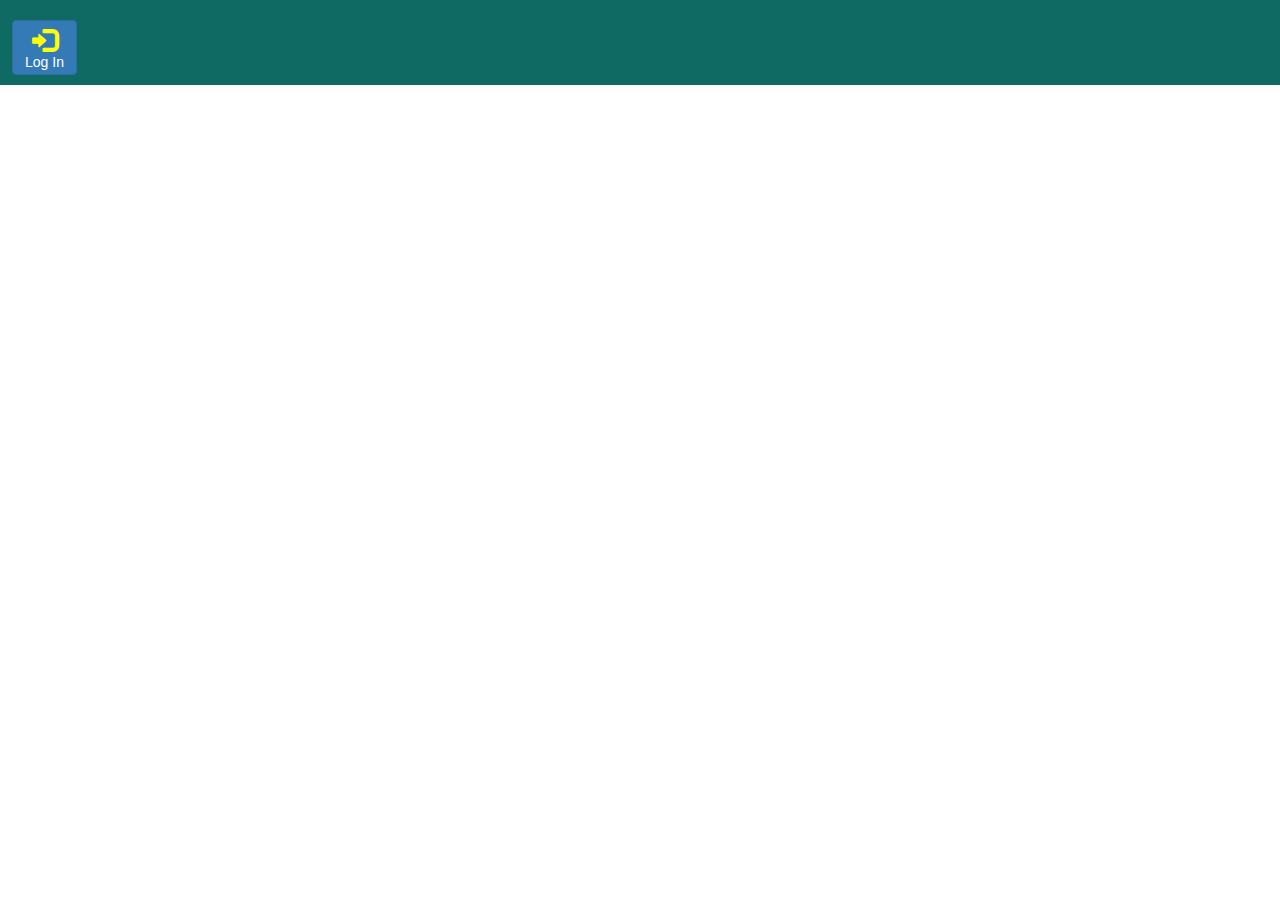
==== ios.html @ 39c81d7a "Dialog overlay added" ====
<!DOCTYPE html>
<html>

<head>
    <meta name="viewport" content="width=device-width, initial-scale=1, user-scalable=yes">
    <title>Firebase Demo</title>
    <meta name="apple-mobile-web-app-capable" content="yes">
    <link rel="apple-touch-icon" href="apple-touch-icon.png">
    <meta name="apple-mobile-web-app-status-bar-style" content="black-translucent" />
    <script src="https://code.jquery.com/jquery-2.1.1.min.js"></script>
    <link rel="stylesheet" href="https://maxcdn.bootstrapcdn.com/bootstrap/3.3.0/css/bootstrap.min.css">
    <script src="https://maxcdn.bootstrapcdn.com/bootstrap/3.3.0/js/bootstrap.min.js"></script>
    <script src="https://cdn.firebase.com/js/client/2.0.2/firebase.js"></script>
    <script src="js/bootbox.min.js"></script>
    <script src="http://crypto-js.googlecode.com/svn/tags/3.1.2/build/rollups/aes.js"></script>
    <script src="js/jquery.sidr.min.js"></script>
    <link rel="stylesheet" href="ios.css" />
    <script src="js/ios.js"></script>
</head>

<body>
    <div id="topbar">
        <button class="btn btn-primary" id="log_in_btn"><span class="glyphicon glyphicon-log-in glyspan"></span>Log In</button>
    </div>
    <div id="overlay"></div>
    <div class="dialog" data-targetn="login">
        <a href="javascript:$scope.closeLoginDialog()"><span class="glyphicon glyphicon-remove glyspan" style="float: right; padding-right:20px; color: black; font-size: 35px"></span></a>
        <label for="username_txtinp">Username:</label>
        <input type="text" id="username_txtinp" />
        <label for="password_txtinp">Password:</label>
        <input type="password" id="password_txtinp">
        <label for="key_txtinp">Key:</label>
        <input type="password" id="key_txtinp">
        <button id="login_btn" class="btn btn-primary" onclick="javascript:$scope.authWithLogin()">Login!</button>
    </div>
</body>

</html>
---- ios.css ----
#topbar {
    padding-top: 8px;
    height: 85px;
    width: 100%;
    background-color: #0f6a63;
    position: absolute;
    margin-bottom: 8px;
}
button {
    width: 65px;
    height: 55px;
    padding: 7px;
    margin: 12px;
    background-color: transparent;
    font-size: 15px;
}
.glyspan {
    font-size: 25px;
    color: yellow;
    display: block
}
.dialog {
    height: 300px;
    width: 550px;
    border: 5px solid black;
    padding-left: 50px;
    padding-top: 10px;
    margin: 6px;
    display: none;
    position: absolute;
    background-color: lightblue;
    z-index: 5000;
}
label[for="username_txtinp"] {
    color: #332323;
    font-size: 24px;
    display: inline;
    position: relative;
    left: 43px;
    top: 26px
}
label[for="password_txtinp"] {
    color: #332323;
    font-size: 24px;
    display: block;
    position: relative;
    left: 43px;
    top: 48px;
}
label[for="key_txtinp"] {
    color: #332323;
    font-size: 24px;
    display: block;
    position: relative;
    left: 43px;
    top: 38px;
}
#username_txtinp {
    width: 178px;
    height: 35px;
    position: relative;
    left: 60px;
    top: 23px;
    font-size: 17px;
}
#password_txtinp {
    width: 178px;
    height: 35px;
    display: inline;
    position: relative;
    left: 190px;
    top: 8px;
    font-size: 17px;
}
#key_txtinp {
    width: 178px;
    height: 35px;
    display: inline;
    position: relative;
    left: 190px;
    top: -2px;
    font-size: 17px;
}
#login_btn {
    position: relative;
    top: 50px;
    width: 100px;
    height: 35px;
    font-size: 16px;
}
#overlay {
    background-color: gray;
    width: 100%;
    height: 99%;
    position: fixed;
    z-index: 4000;
    opacity: 0.75;
    display: none;
}
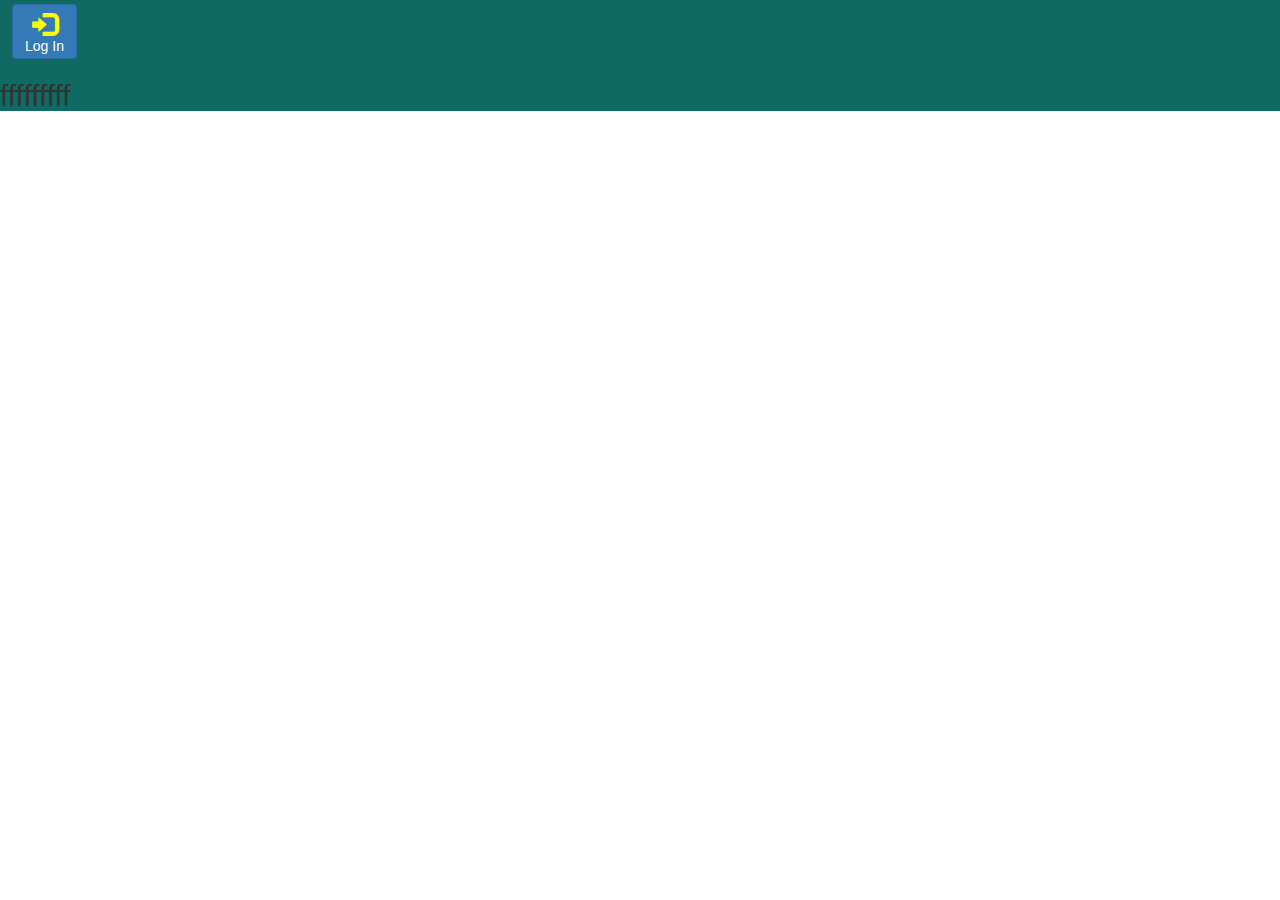
==== commit b41a1fa7: "Added label to topbar" ====
--- a/ios.html
+++ b/ios.html
@@ -21,6 +21,7 @@
 <body>
     <div id="topbar">
         <button class="btn btn-primary" id="log_in_btn"><span class="glyphicon glyphicon-log-in glyspan"></span>Log In</button>
+        <h2 id="statusBar">fffffffff</h2>
     </div>
     <div id="overlay"></div>
     <div class="dialog" data-targetn="login">
--- a/ios.css
+++ b/ios.css
@@ -1,15 +1,28 @@
 #topbar {
-    padding-top: 8px;
-    height: 85px;
+    padding-top: 12px;
+    height: 14.5%;
     width: 100%;
     background-color: #0f6a63;
     position: absolute;
-    margin-bottom: 8px;
+    bottom: 87.7%;
+    display: inline;
+}
+#topbar #statusBar p{
+    display: inline;
+    width: 500px;
+    height: 55px;
+    font-size: 40px;
+    position: relative;
+    top: 19%;
+    text-align: center;
+}
+#statusBar:before {
 }
 button {
     width: 65px;
     height: 55px;
     padding: 7px;
+    padding-top: 9px;
     margin: 12px;
     background-color: transparent;
     font-size: 15px;
@@ -91,9 +104,10 @@
 #overlay {
     background-color: gray;
     width: 100%;
-    height: 99%;
+    height: 110%;
     position: fixed;
     z-index: 4000;
     opacity: 0.75;
     display: none;
+    bottom: 0px;
 }
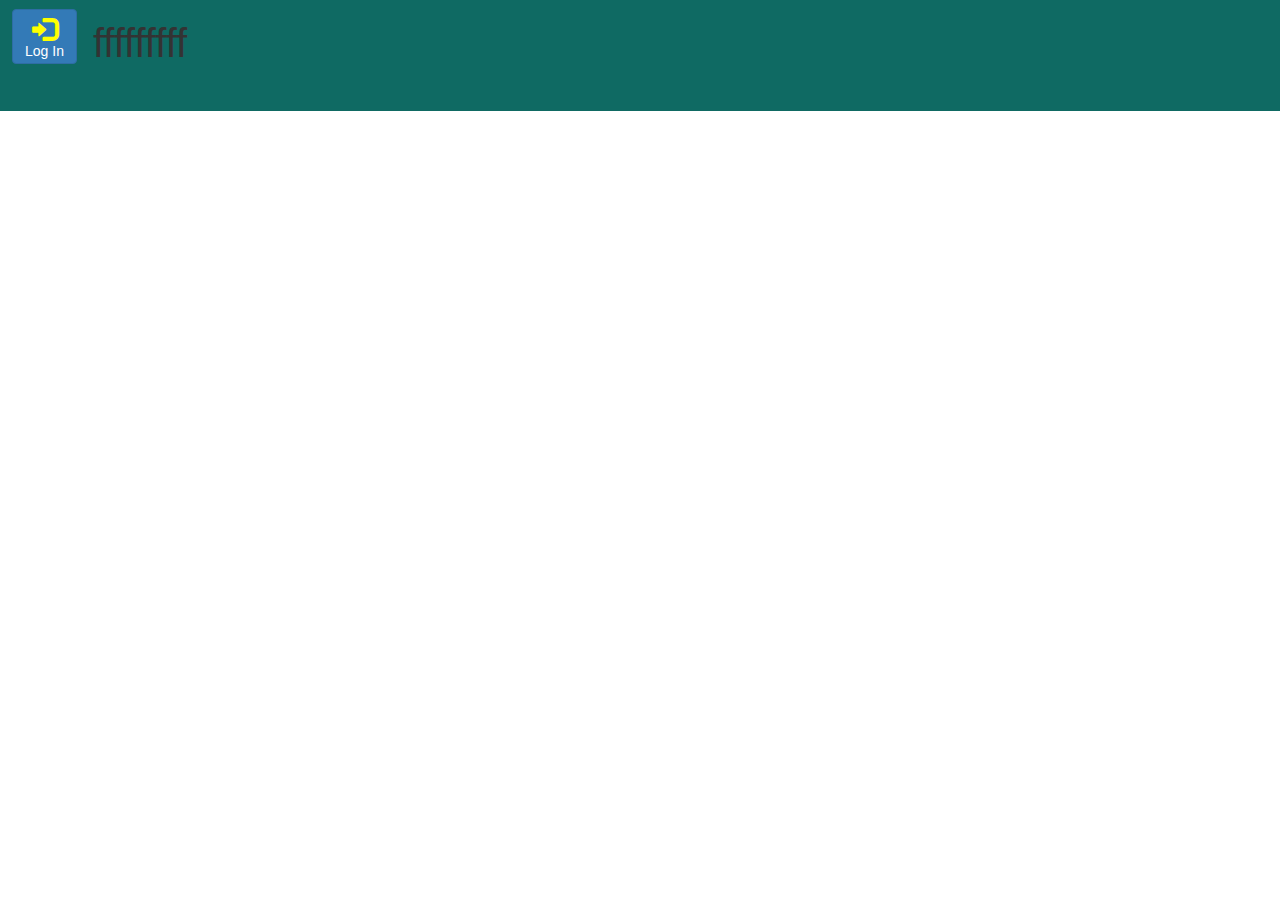
==== commit 14f6132d: "Centered the label in topbar" ====
--- a/ios.html
+++ b/ios.html
@@ -21,7 +21,7 @@
 <body>
     <div id="topbar">
         <button class="btn btn-primary" id="log_in_btn"><span class="glyphicon glyphicon-log-in glyspan"></span>Log In</button>
-        <h2 id="statusBar">fffffffff</h2>
+        <span id="statusBar"><p>fffffffff</p></span>
     </div>
     <div id="overlay"></div>
     <div class="dialog" data-targetn="login">
--- a/ios.css
+++ b/ios.css
@@ -10,13 +10,14 @@
 #topbar #statusBar p{
     display: inline;
     width: 500px;
-    height: 55px;
+    height: 500px;
     font-size: 40px;
     position: relative;
     top: 19%;
     text-align: center;
 }
-#statusBar:before {
+#statusBar {
+    height: 500px;
 }
 button {
     width: 65px;
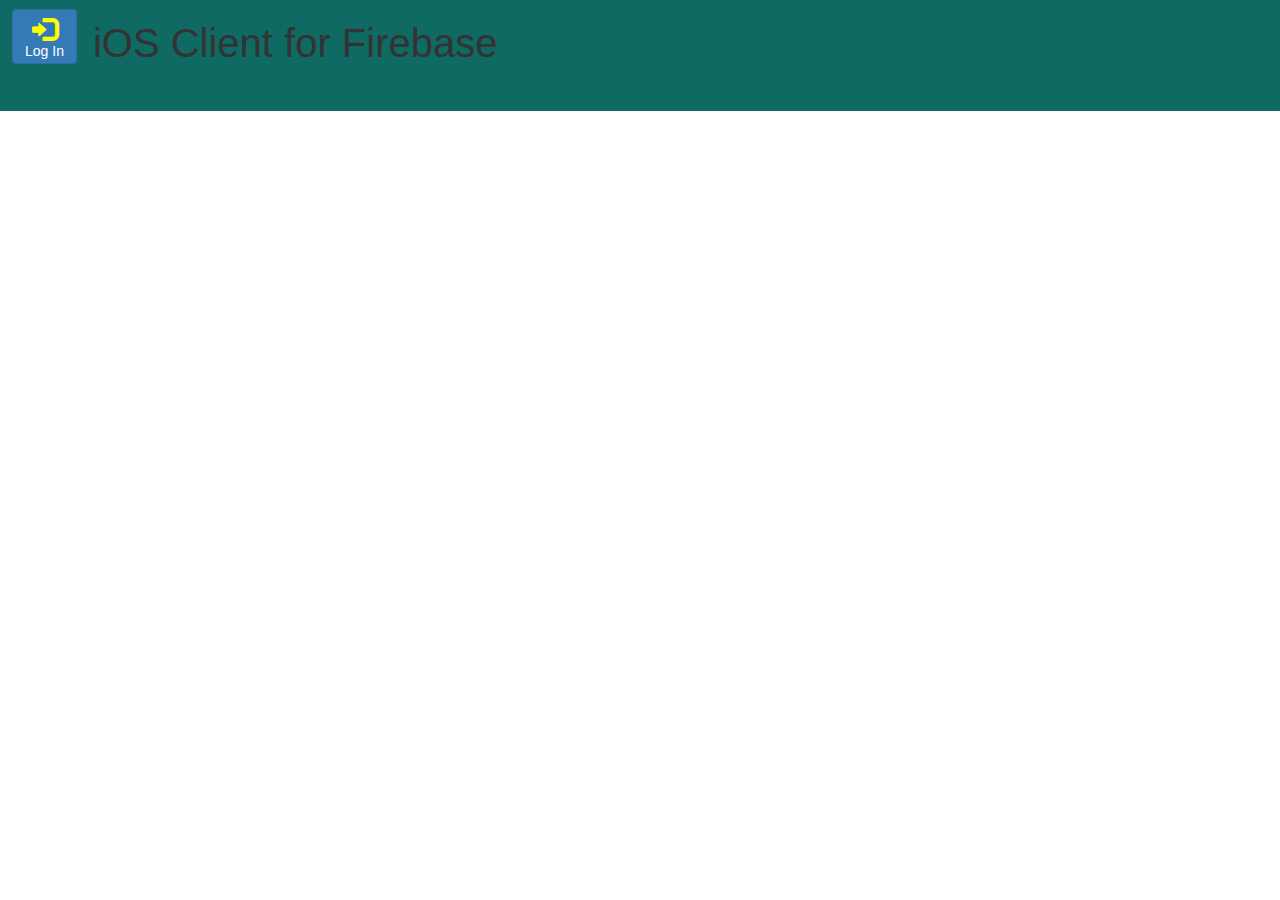
==== commit 9f4d95b6: "Updated label text to make it more appropriate" ====
--- a/ios.html
+++ b/ios.html
@@ -21,7 +21,7 @@
 <body>
     <div id="topbar">
         <button class="btn btn-primary" id="log_in_btn"><span class="glyphicon glyphicon-log-in glyspan"></span>Log In</button>
-        <span id="statusBar"><p>fffffffff</p></span>
+        <span id="statusBar"><p>iOS Client for Firebase</p></span>
     </div>
     <div id="overlay"></div>
     <div class="dialog" data-targetn="login">
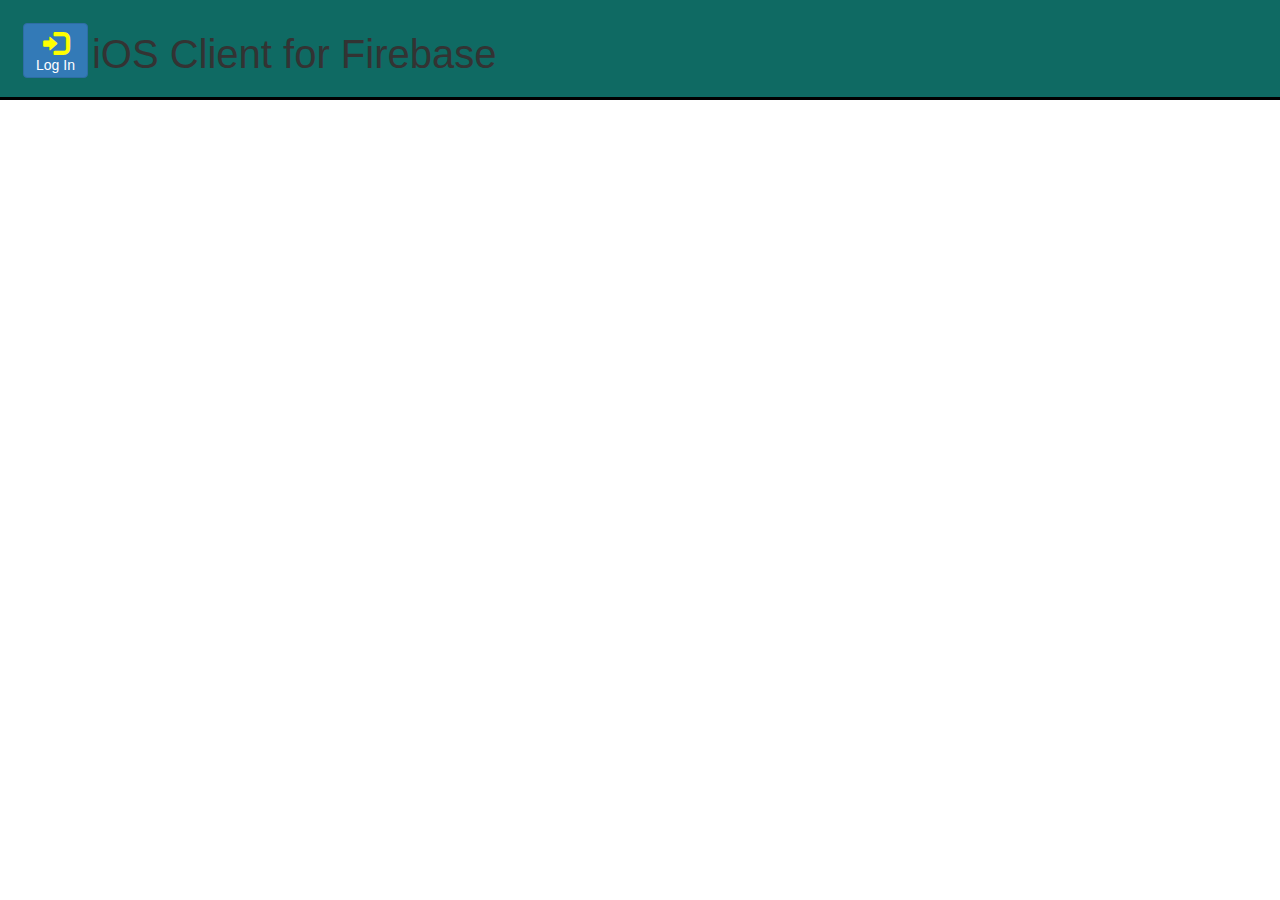
==== commit 7e2d1b3b: "Fixed position and display problems, ensures scaling is disbaled and fixed iPad layout issues" ====
--- a/ios.html
+++ b/ios.html
@@ -2,7 +2,7 @@
 <html>
 
 <head>
-    <meta name="viewport" content="width=device-width, initial-scale=1, user-scalable=yes">
+    <meta name="viewport" content="width=device-width, initial-scale=1.0, minimum-scale=1.0, user-scalable=no">
     <title>Firebase Demo</title>
     <meta name="apple-mobile-web-app-capable" content="yes">
     <link rel="apple-touch-icon" href="apple-touch-icon.png">
@@ -19,7 +19,7 @@
 </head>
 
 <body>
-    <div id="topbar">
+    <div id="topbar" >
         <button class="btn btn-primary" id="log_in_btn"><span class="glyphicon glyphicon-log-in glyspan"></span>Log In</button>
         <span id="statusBar"><p>iOS Client for Firebase</p></span>
     </div>
--- a/ios.css
+++ b/ios.css
@@ -1,11 +1,15 @@
 #topbar {
     padding-top: 12px;
-    height: 14.5%;
+    padding-bottom: 10px;
+    /*height: 14.5%;*/
     width: 100%;
     background-color: #0f6a63;
-    position: absolute;
-    bottom: 87.7%;
-    display: inline;
+    position: block;
+    /*bottom: 85.5%;*/
+    display: inline-block;
+    margin-bottom: 12px;
+    top: -8px;
+    border-bottom: 3px solid black;
 }
 #topbar #statusBar p{
     display: inline;
@@ -17,14 +21,16 @@
     text-align: center;
 }
 #statusBar {
-    height: 500px;
+    height: 75px;
+    display: inline-block;
+    bottom: 5%;
 }
 button {
     width: 65px;
     height: 55px;
     padding: 7px;
     padding-top: 9px;
-    margin: 12px;
+    margin-left: 23px;
     background-color: transparent;
     font-size: 15px;
 }
@@ -105,10 +111,11 @@
 #overlay {
     background-color: gray;
     width: 100%;
-    height: 110%;
-    position: fixed;
+    height: 101%;
+    position: absolute;
     z-index: 4000;
     opacity: 0.75;
     display: none;
-    bottom: 0px;
+    /*bottom: 0px;*/
+    top: -8px;
 }
